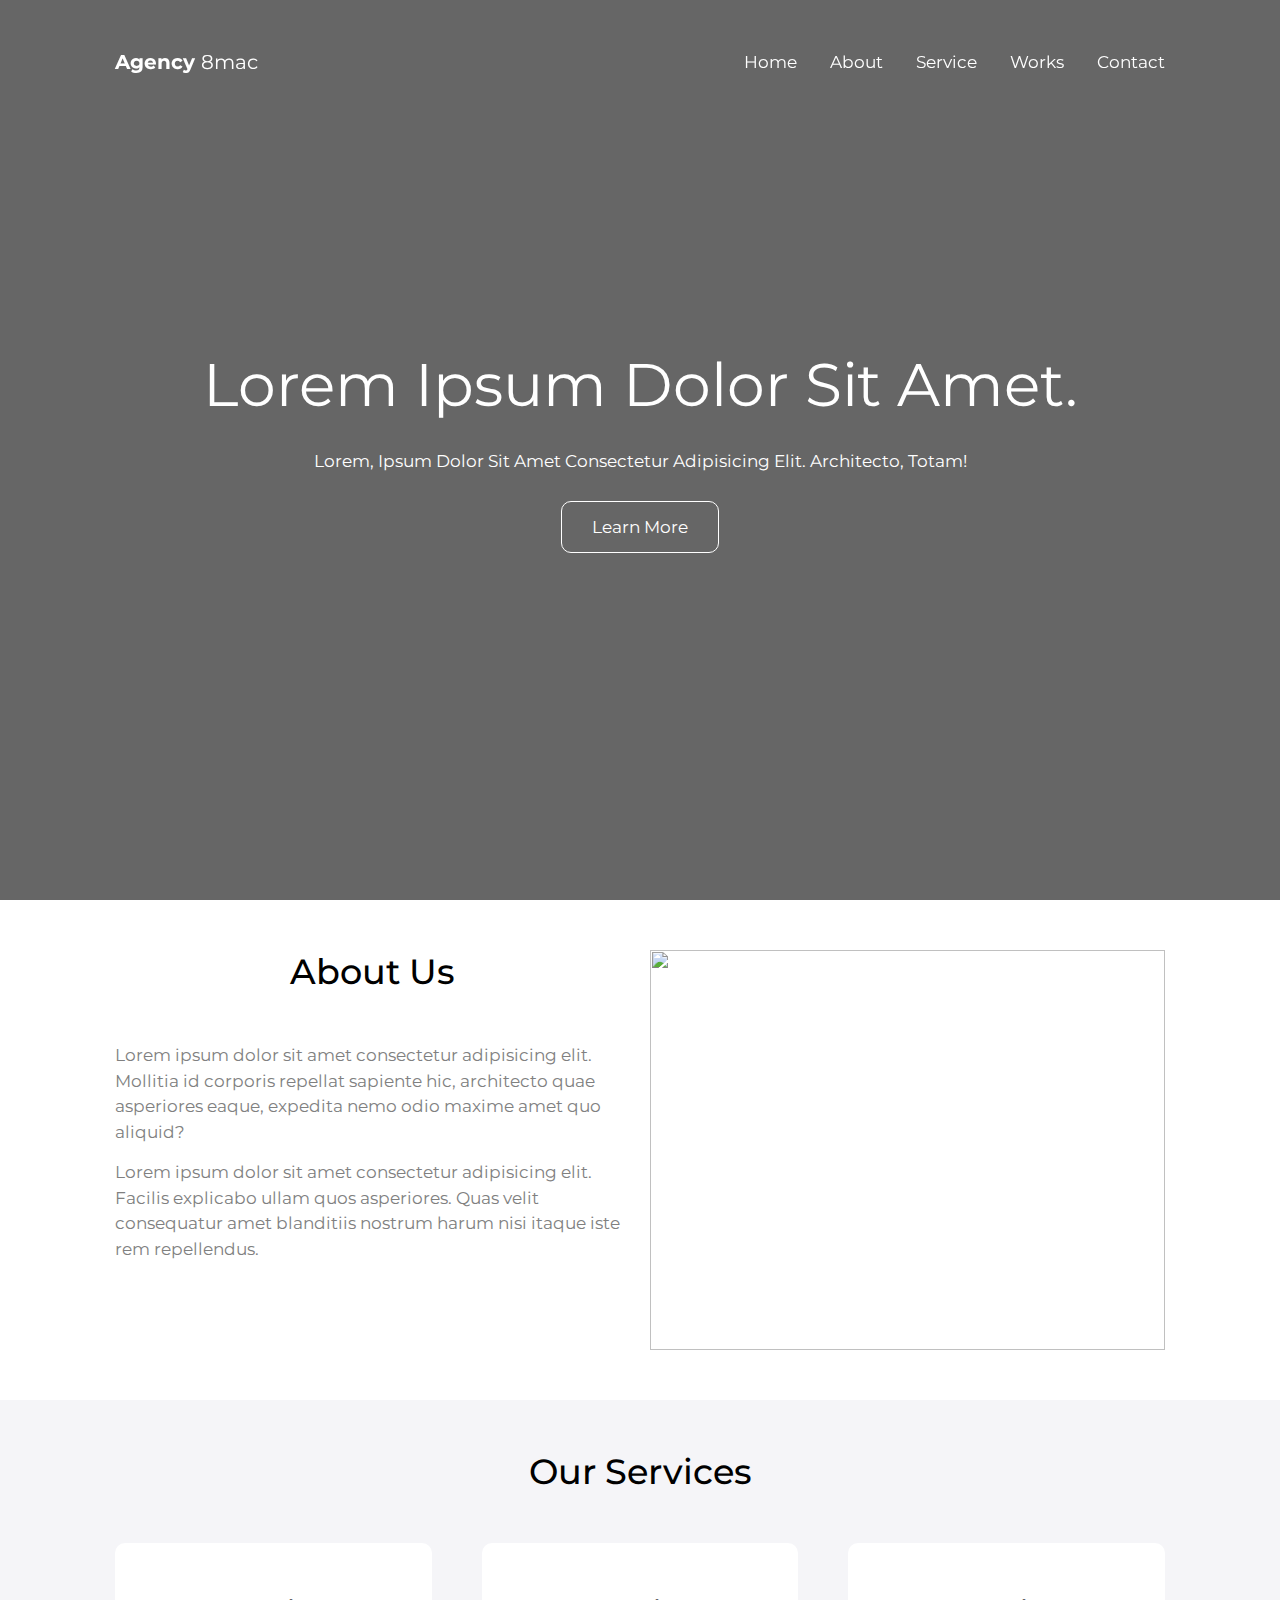
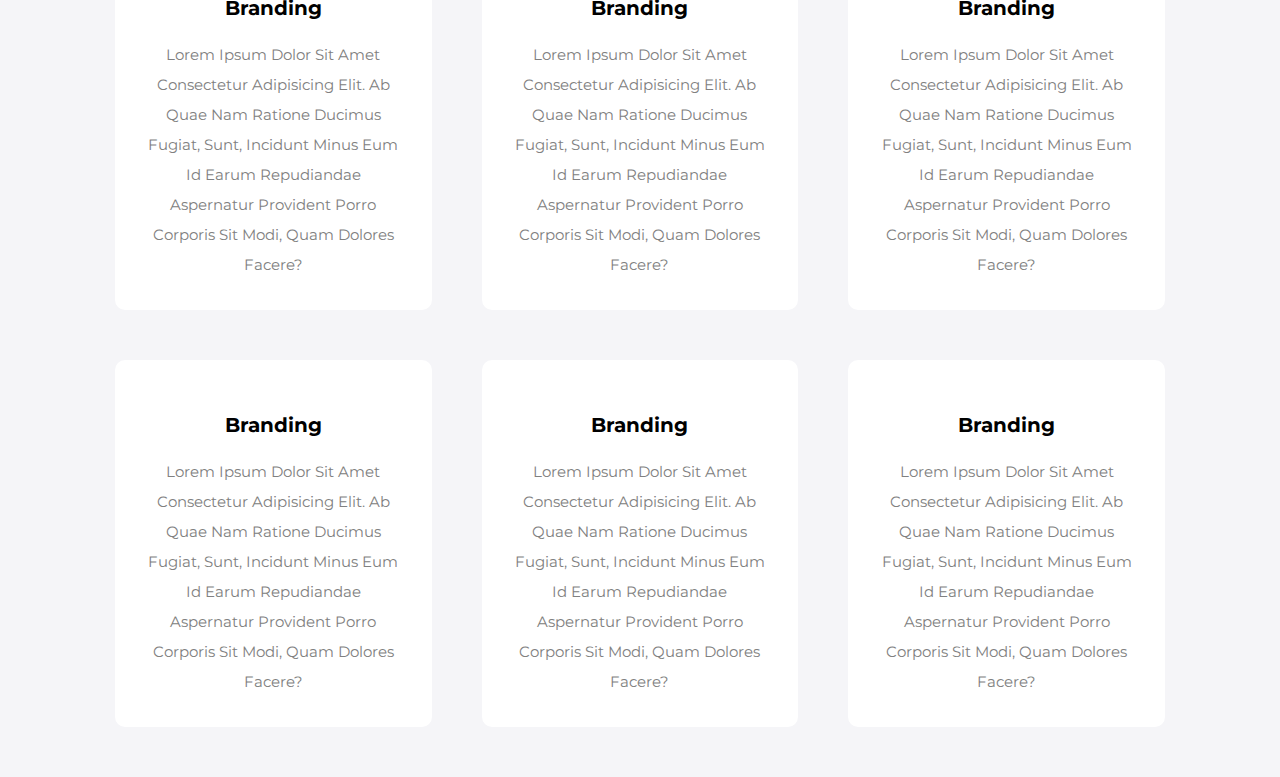
==== web01/index.html @ 3e70e673 "se realizo el 50%" ====
<!DOCTYPE html>
<html lang="en">
<head>
  <meta charset="UTF-8">
  <meta http-equiv="X-UA-Compatible" content="IE=edge">
  <meta name="viewport" content="width=device-width, initial-scale=1.0">
  <link rel="stylesheet" href="https://pro.fontawesome.com/releases/v5.10.0/css/all.css"integrity="sha384-AYmEC3Yw5cVb3ZcuHtOA93w35dYTsvhLPVnYs9eStHfGJvOvKxVfELGroGkvsg+p" crossorigin="anonymous" />
  <link rel="stylesheet" href="style.css">
  <title>Document</title>
</head>
<body>
  <header class="header">
    <a href="#" class="logo">agency <span>8mac</span></a>
    <a href="#" class="menu fas fa-bars"></a>
    <nav class="navbar">
      <a href="#">Home</a>
      <a href="#">About</a>
      <a href="#">Service</a>
      <a href="#">Works</a>
      <a href="#">Contact</a>
    </nav>
  </header>

  <section class="home" id="home">
    <h1>Lorem ipsum dolor sit amet.</h1>
    <p>Lorem, ipsum dolor sit amet consectetur adipisicing elit. Architecto, totam!</p>
    <a href="#" class="btn">Learn More</a>
  </section>

  <section class="about" id="about">
    <div class="box-container">
      <div class="box">
        <h1 class="heading">About us</h1>
        <p>Lorem ipsum dolor sit amet consectetur adipisicing elit. Mollitia id corporis repellat sapiente hic, architecto quae asperiores eaque, expedita nemo odio maxime amet quo aliquid?</p>
        <p>Lorem ipsum dolor sit amet consectetur adipisicing elit. Facilis explicabo ullam quos asperiores. Quas velit consequatur amet blanditiis nostrum harum nisi itaque iste rem repellendus.</p>
      </div>
      <div class="box">
        <div class="image">
          <img src="./images/about.jpeg" alt="" srcset="">
        </div>
      </div>
    </div>
  </section>

  <section class="services" id="services">
    <h1 class="heading">our services</h1>
    <div class="box-container">
      <div class="box">
        <img src="./images/icon-1.svg" alt="" srcset="">
        <h3>Branding</h3>
        <p>Lorem ipsum dolor sit amet consectetur adipisicing elit. Ab quae nam ratione ducimus fugiat, sunt, incidunt minus eum id earum repudiandae aspernatur provident porro corporis sit modi, quam dolores facere?</p>
      </div>
      <div class="box">
        <img src="./images/icon-2.svg" alt="" srcset="">
        <h3>Branding</h3>
        <p>Lorem ipsum dolor sit amet consectetur adipisicing elit. Ab quae nam ratione ducimus fugiat, sunt, incidunt minus
          eum id earum repudiandae aspernatur provident porro corporis sit modi, quam dolores facere?</p>
      </div>
      <div class="box">
        <img src="./images/icon-3.svg" alt="" srcset="">
        <h3>Branding</h3>
        <p>Lorem ipsum dolor sit amet consectetur adipisicing elit. Ab quae nam ratione ducimus fugiat, sunt, incidunt minus
          eum id earum repudiandae aspernatur provident porro corporis sit modi, quam dolores facere?</p>
      </div>
      <div class="box">
        <img src="./images/icon-4.svg" alt="" srcset="">
        <h3>Branding</h3>
        <p>Lorem ipsum dolor sit amet consectetur adipisicing elit. Ab quae nam ratione ducimus fugiat, sunt, incidunt minus
          eum id earum repudiandae aspernatur provident porro corporis sit modi, quam dolores facere?</p>
      </div>
      <div class="box">
        <img src="./images/icon-5.svg" alt="" srcset="">
        <h3>Branding</h3>
        <p>Lorem ipsum dolor sit amet consectetur adipisicing elit. Ab quae nam ratione ducimus fugiat, sunt, incidunt minus
          eum id earum repudiandae aspernatur provident porro corporis sit modi, quam dolores facere?</p>
      </div>
      <div class="box">
        <img src="./images/icon-6.svg" alt="" srcset="">
        <h3>Branding</h3>
        <p>Lorem ipsum dolor sit amet consectetur adipisicing elit. Ab quae nam ratione ducimus fugiat, sunt, incidunt minus
          eum id earum repudiandae aspernatur provident porro corporis sit modi, quam dolores facere?</p>
      </div>
      </div>
    </div>
  </section>
  <script src="https://cdnjs.cloudflare.com/ajax/libs/ionicons/6.0.1/esm/ionicons.min.js"
    integrity="sha512-EmbXlzmS4lTfNxBz7xWacOcWYBw42KAzHTbtuVQvCPrR+fTeHHMB2dnxKqxhwqSqrK8foPW/LZOnHof4DCDHMw=="
    crossorigin="anonymous" referrerpolicy="no-referrer"></script>
  <script src="https://cdnjs.cloudflare.com/ajax/libs/ionic/1.3.2/js/ionic.min.js" referrerpolicy="no-referrer"></script>
  <script src="main.js"></script>
</body>
</html>
---- web01/style.css ----
@import url('https://fonts.googleapis.com/css2?family=Montserrat:wght@100;200;300;500;400;600;800;700;900&display=swap');

*{
  font-family:'Montserrat', sans-serif;
  margin: 0;
  padding: 0;
  box-sizing: border-box;
  outline: none;
  border:none;
  text-decoration: none;
  text-transform: capitalize;
  transition: 0.2s linear;
}

:root{
  --black:#16161d;
  --white:#fff;
  --light-color:#808080;
  --light-bg:#f5f5f8;
  --google-color:#4285f4;
  --twitter-color:#1da1f2;
  --youtube-color:#ff0000;
  --linkedin-color:#0e76a8;
}

html{
  font-size: 62.5%;
  overflow-x: hidden;
  scroll-behavior: smooth;
  scroll-padding-top: 6rem;
}
section{
  padding:5rem 9%;
}

/*Home*/
.home{
  height: 100vh;
  background: linear-gradient(rgba(0,0,0,0.6), rgba(0,0,0,0.6)), url('./images/hero.jpg') no-repeat;
  background-size: cover;
  background-position: center;
  background-attachment: fixed;

  display:flex;
  align-items: center;
  justify-content: center;
  flex-flow: column;
  text-align: center;

}

.btn{
  color: var(--white);
  font-size:1.7rem;
  font-weight: 400;
  border: 0.1rem solid var(--white);
  border-radius: 1rem;
  padding: 1.5rem 3rem;
}

.btn:hover{
  background:var(--black);
}

.heading{
  font-size: 3.5em;
  font-weight: 500;
  margin-bottom: 5rem;
  text-align: center;
}
.home h1{
  font-size: 6rem;
  color:var(--white);
  font-weight:400;
  margin-bottom: 3rem;
}

.home p{
  font-size: 1.7rem;
  font-weight: 400;
  margin-bottom: 3rem;
  color:var(--white);
}

/*Header*/
.header{
  position: fixed;
  top:0;
  left: 0;
  right: 0;
  padding: 5rem 9%;
  display: flex;
  align-items: center;
  z-index: 100;
}

/*Para poder activar header*/
.header.active .logo,
.header.active .navbar a,
.header.active .menu{
  color: var(--black);
}
.header.active{
  background:var(--white);
  padding: 3rem 9%;
  box-shadow: 0 0.5rem 1rem rgba(0,0,0,0.1);
}

.header .logo{
  margin-right: auto;/*este codifo hacer que se separe el logo de menu*/
  font-size: 2rem;
  color: var(--white);
  font-weight: 700;
}

.header .logo span{
  font-weight: normal;
}

.header .navbar a{
  font-size: 1.7rem;
  color: var(--white);
  margin-left: 3rem;
}

.header .menu{
  font-size: 2rem;
  color: var(--white);
  display: none; 
}

/*About*/
.about .box-container .box .image{
  height: 40rem;
}

.about .box-container .box .image img {
  width: 100%;
  height: 100%;
  object-fit: cover;
}

.about .box-container{
  display: grid;
  grid-template-columns:repeat(auto-fit, minmax(25rem,1fr));
  gap: 2rem;
}

.about .box-container .box p {
  font-size: 1.7rem;
  line-height:1.5;
  margin-bottom: 1.5rem;
  color: var(--light-color);
  text-transform: none;
}

/*Sercives*/
.services{
  background: var(--light-bg);
}

.services .box-container{
  display: grid;
  grid-template-columns:repeat(auto-fit, minmax(30rem,1fr));
  gap: 5rem;
}

.services .box-container .box{
  background: var(--white);
  text-align: center;
  border-radius: 1rem;
  padding: 3rem;
}

.services .box-container .box img {
  margin-bottom: 2rem;
}

.services .box-container .box h3 {
  margin-bottom: 2rem;
  font-size: 2rem;
}

.services .box-container .box p {
  font-size: 1.5rem;
  line-height: 2;
  color: var(--light-color);
}

.services .box-container .box:hover {
  background: var(--black);
}

.services .box-container .box:hover h3,
.services .box-container .box:hover p {
 color: var(--white);
}


.services .box-container .box:hover img {
  filter:invert(100%)
}
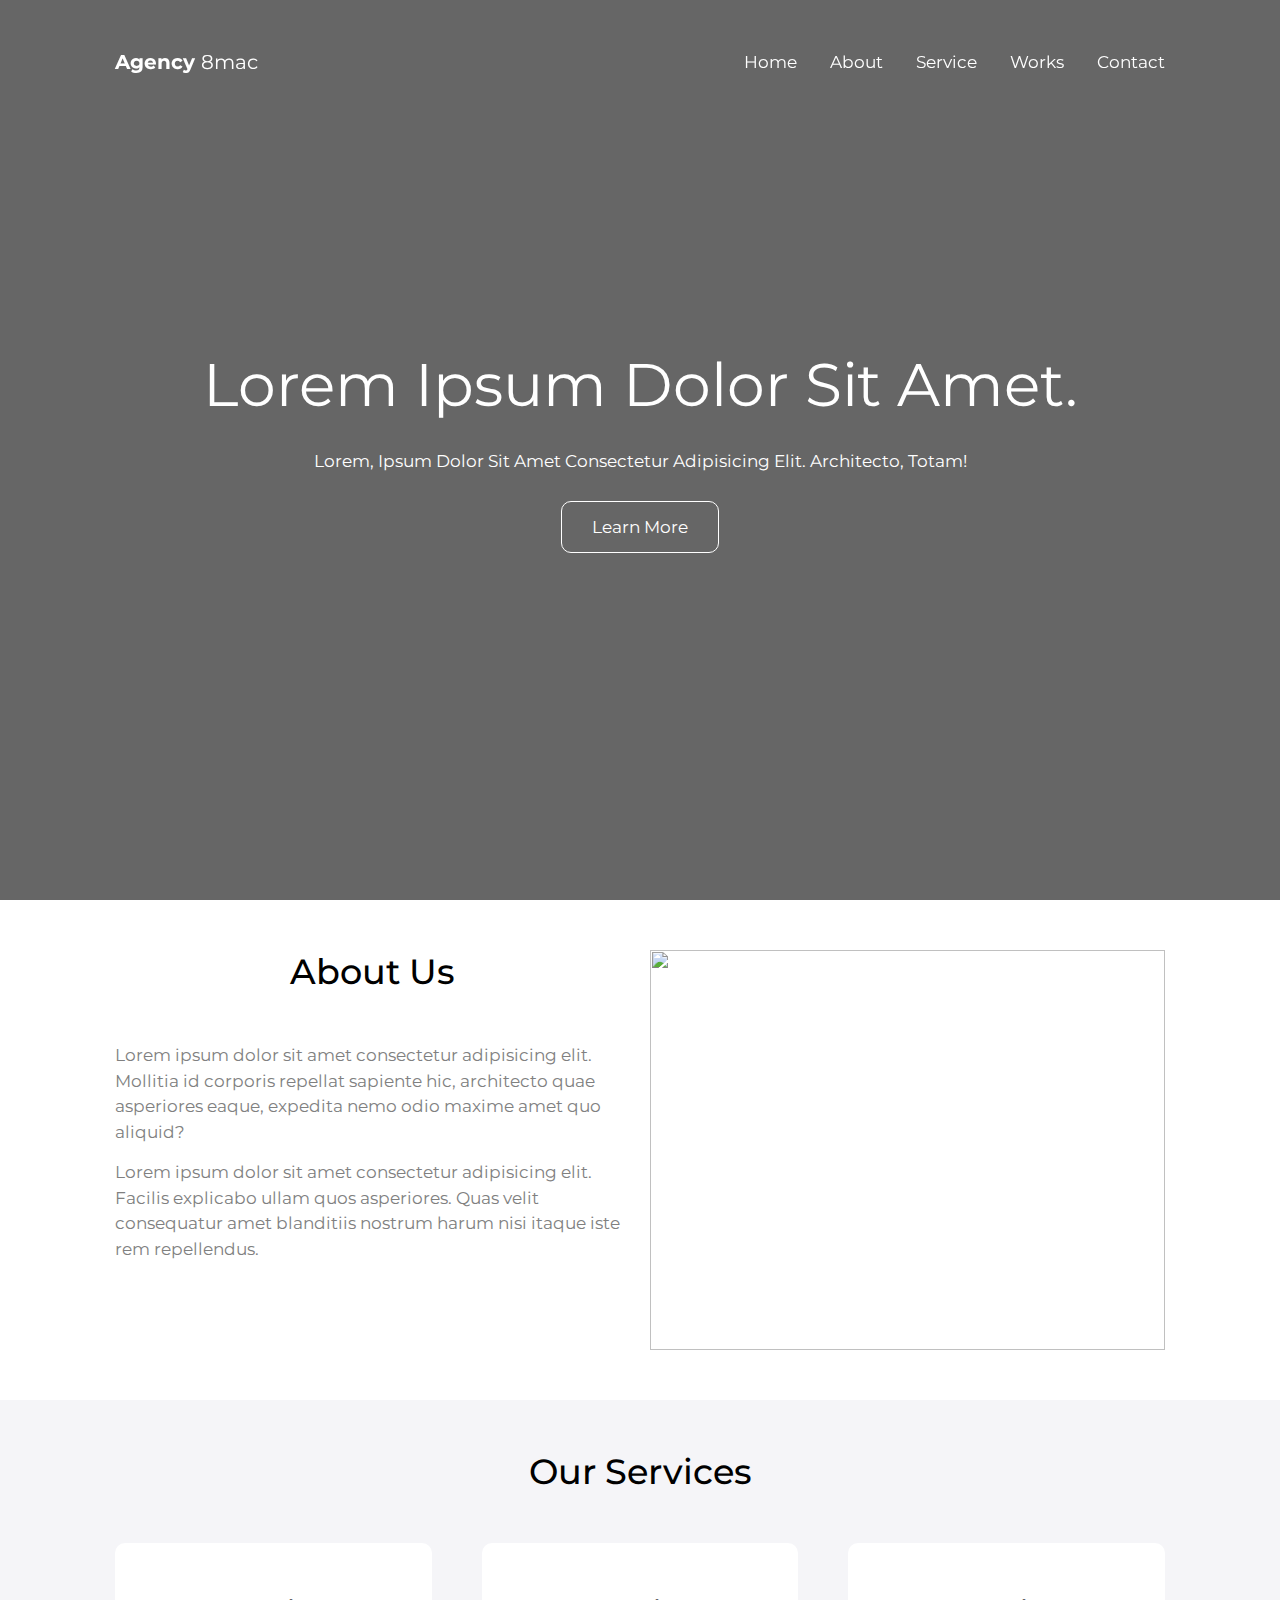
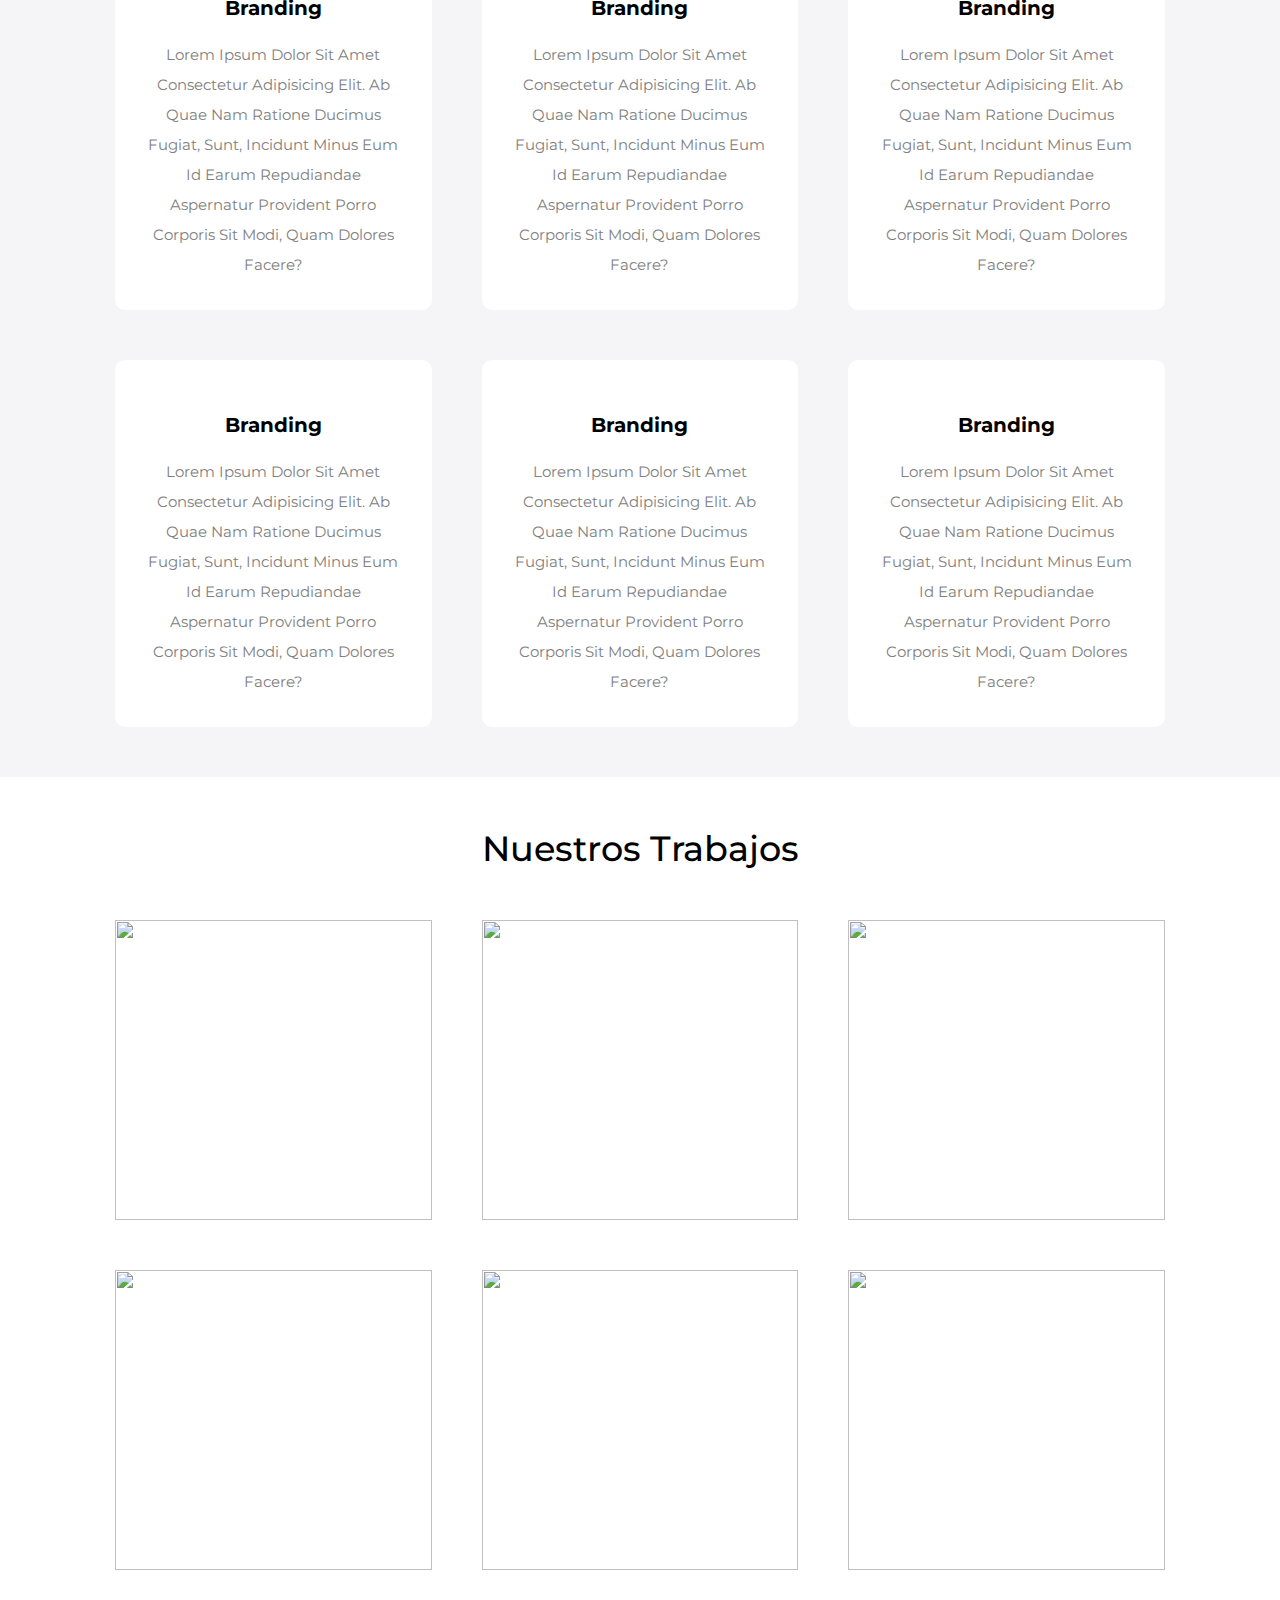
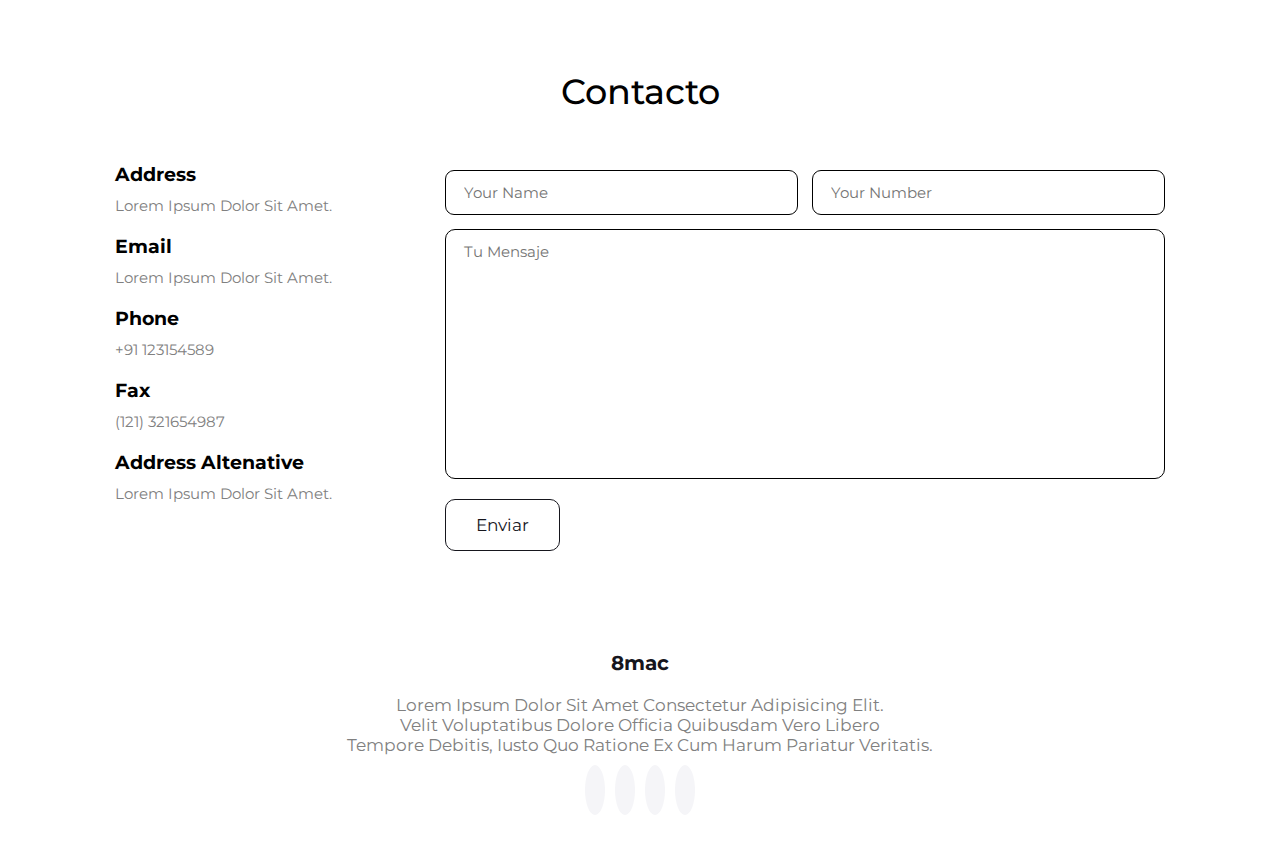
==== commit 0b3b73d7: "Se comÂpleto la creacion de layout page" ====
--- a/web01/index.html
+++ b/web01/index.html
@@ -11,13 +11,13 @@
 <body>
   <header class="header">
     <a href="#" class="logo">agency <span>8mac</span></a>
-    <a href="#" class="menu fas fa-bars"></a>
+    <a class="menu fas fa-bars"></a>
     <nav class="navbar">
       <a href="#">Home</a>
-      <a href="#">About</a>
-      <a href="#">Service</a>
-      <a href="#">Works</a>
-      <a href="#">Contact</a>
+      <a href="#about">About</a>
+      <a href="#services">Service</a>
+      <a href="#works">Works</a>
+      <a href="#contact">Contact</a>
     </nav>
   </header>
 
@@ -83,10 +83,105 @@
       </div>
     </div>
   </section>
-  <script src="https://cdnjs.cloudflare.com/ajax/libs/ionicons/6.0.1/esm/ionicons.min.js"
-    integrity="sha512-EmbXlzmS4lTfNxBz7xWacOcWYBw42KAzHTbtuVQvCPrR+fTeHHMB2dnxKqxhwqSqrK8foPW/LZOnHof4DCDHMw=="
-    crossorigin="anonymous" referrerpolicy="no-referrer"></script>
-  <script src="https://cdnjs.cloudflare.com/ajax/libs/ionic/1.3.2/js/ionic.min.js" referrerpolicy="no-referrer"></script>
+
+  <section class="works" id="works">
+    <h1 class="heading">Nuestros Trabajos</h1>
+    <div class="box-container">
+      <div class="box">
+        <div class="image">
+          <img src="./images/portfolio-1.jpg" alt="" srcset="">
+          <div class="content">
+            <h3>Project 01</h3>
+          </div>
+        </div>
+      </div>
+      <div class="box">
+        <div class="image">
+          <img src="./images/portfolio-2.jpg" alt="" srcset="">
+          <div class="content">
+            <h3>Project 02</h3>
+          </div>
+        </div>
+      </div>
+      <div class="box">
+        <div class="image">
+          <img src="./images/portfolio-3.jpg" alt="" srcset="">
+          <div class="content">
+            <h3>Project 03</h3>
+          </div>
+        </div>
+      </div>
+      <div class="box">
+        <div class="image">
+          <img src="./images/portfolio-4.jpg" alt="" srcset="">
+          <div class="content">
+            <h3>Project 04</h3>
+          </div>
+        </div>
+      </div>
+      <div class="box">
+        <div class="image">
+          <img src="./images/portfolio-5.jpg" alt="" srcset="">
+          <div class="content">
+            <h3>Project 05</h3>
+          </div>
+        </div>
+      </div>
+      <div class="box">
+        <div class="image">
+          <img src="./images/portfolio-6.jpg" alt="" srcset="">
+          <div class="content">
+            <h3>Project 06</h3>
+          </div>
+        </div>
+      </div>
+    </div>
+  </section>
+
+  <section class="contact" id="contact">
+    <h1 class="heading">Contacto</h1>
+    <div class="box-container">
+      <div class="box">
+        <h3>Address</h3>
+        <p>Lorem ipsum dolor sit amet.</p>
+        <h3>email</h3>
+        <p>Lorem ipsum dolor sit amet.</p>
+        <h3>Phone</h3>
+        <p>+91 123154589</p>
+        <h3>fax</h3>
+        <p>(121) 321654987</p>
+        <h3>Address altenative</h3>
+        <p>Lorem ipsum dolor sit amet.</p>
+      </div>
+
+      <form action="">
+        <div class="inputBox">
+          <input type="text" name="" placeholder="your name" id="">
+          <input type="text" name="" placeholder="your number" id="">
+        </div>
+        <textarea name="" id="" cols="30" rows="10" placeholder="tu mensaje"></textarea>
+        <input type="submit" value="Enviar" class="btn">
+      </form>
+    </div>
+  </section>
+
+  <section class="footer">
+    <a href="#" class="logo">8mac</a>
+    <p>
+      Lorem ipsum dolor sit amet consectetur adipisicing elit. <br>
+      Velit voluptatibus dolore officia quibusdam vero libero <br>
+      tempore debitis, iusto quo ratione ex cum harum pariatur veritatis.
+    </p>
+    <div class="socials">
+      <ion-icon name="logo-google"></ion-icon>
+      <ion-icon name="logo-twitter"></ion-icon>
+      <ion-icon name="logo-youtube"></ion-icon>
+      <ion-icon name="logo-linkedin"></ion-icon>
+
+    </div>
+  </section>
+  <script type="module" src="https://cdn.jsdelivr.net/npm/@ionic/core/dist/ionic/ionic.esm.js"></script>
+  <script nomodule src="https://cdn.jsdelivr.net/npm/@ionic/core/dist/ionic/ionic.js"></script>
   <script src="main.js"></script>
 </body>
 </html>--- a/web01/style.css
+++ b/web01/style.css
@@ -1,7 +1,7 @@
-@import url('https://fonts.googleapis.com/css2?family=Montserrat:wght@100;200;300;500;400;600;800;700;900&display=swap');
+@import url('https://fonts.googleapis.com/css2?family=Montserrat:wght@200;300;400;500;600;700;800;900&display=swap');
 
 *{
-  font-family:'Montserrat', sans-serif;
+  font-family: 'Montserrat',sans-serif;
   margin: 0;
   padding: 0;
   box-sizing: border-box;
@@ -199,4 +199,232 @@
 
 .services .box-container .box:hover img {
   filter:invert(100%)
+}
+
+/*Trabajos*/
+.works .box-container .box .image{
+  height: 30rem;
+  overflow: hidden;
+  position:relative;
+}
+
+.works .box-container .box .image img{
+  width:100%;
+  height: 100%;
+  object-fit: cover;
+}
+
+.works .box-container {/*creando grid */
+  display: grid;
+  grid-template-columns: repeat(auto-fit, minmax(30rem, 1fr));
+  gap: 5rem;
+}
+
+.works .box-container .box .image .content{
+  position: absolute;
+  left: 0;
+  right: 0;
+  bottom: 0;
+  text-align: center;
+  background: var(--black);
+  color: var(--white);
+  padding: 2rem;
+  z-index: 90;
+  transform: translateY(100%);
+}
+
+.works .box-container .box:hover .image .content{
+  transform: translateY(0);
+}
+
+/*contacto*/
+.contact .box-container{
+  display: flex;
+  flex-wrap: wrap;
+  gap: 3rem;
+}
+
+.contact .box-container .box{
+  width: 30rem;
+}
+
+.contact .box-container .box h3{
+  font-size: 1.9rem;
+  margin-bottom: 1rem;
+}
+
+.contact .box-container .box p {
+  font-size: 1.5rem;
+  color: var(--light-color);
+  margin-bottom: 2rem;
+}
+
+.contact .box-container form {
+  flex: 1 1 42rem;
+}
+
+.contact .box-container form .inputBox {
+  display: flex;
+  flex-wrap: wrap;
+  justify-content: space-between;
+}
+
+.contact .box-container form .inputBox input{
+  width: 49%;
+}
+
+.contact .box-container form .inputBox input,
+.contact .box-container form textarea {
+border: 0.1rem solid black;
+ border-radius: 0.9rem;
+ padding: 1.2rem 1.8rem;
+ font-size: 1.5rem;
+ color:red;
+ margin: 0.7rem 0;
+}
+
+.contact .box-container form textarea {
+  width:100%;
+  border-radius: 1rem;
+  resize: none;
+  height: 25rem;
+}
+
+.contact .box-container form .btn {
+  color: var(--black);
+  background: var(--white);
+  border: 0.1rem solid var(--black);
+  margin-top: 1rem;
+}
+
+.contact .box-container form .btn:hover {
+  color: var(--white);
+  background: var(--black);
+}
+
+/*footer*/
+.footer{
+  text-align: center;
+}
+
+.footer .logo{
+  font-size: 2rem;
+  color: var(--black);
+  font-weight: 700;
+}
+
+.footer .logo span{
+  font-weight: normal;
+}
+
+.footer p{
+  margin-top: 2rem;
+  margin-bottom: 2rem;
+  font-size: 1.7rem;
+  color: gray;
+}
+
+.footer .socials ion-icon{
+  font-size: 2.5rem;
+  color: var(--black);
+  background: var(--light-bg);
+  border-radius: 50%;
+  padding: 1rem;
+  margin: 0.5rem;
+  cursor: pointer;
+}
+
+.footer .socials ion-icon:nth-child(1){
+  color: var(--google-color);
+}
+
+.footer .socials ion-icon:nth-child(1):hover {
+  background: var(--google-color);
+  color: var(--white);
+}
+
+.footer .socials ion-icon:nth-child(2) {
+  color: var(--twitter-color);
+}
+
+.footer .socials ion-icon:nth-child(2):hover {
+  background: var(--twitter-color);
+  color: var(--white);
+}
+
+.footer .socials ion-icon:nth-child(3) {
+  color: var(--youtube-color);
+}
+
+.footer .socials ion-icon:nth-child(3):hover {
+  background: var(--youtube-color);
+  color: var(--white);
+}
+
+.footer .socials ion-icon:nth-child(4) {
+  color: var(--linkedin-color);
+}
+
+.footer .socials ion-icon:nth-child(4):hover {
+  background: var(--linkedin-color);
+  color: var(--white);
+}
+
+@media (max-width:1200px){
+  .header{
+    padding: 2rem;
+  }
+
+  .header.active{
+    padding: 2rem;
+  }
+
+  section{
+    padding:3rem 2rem;
+  }
+
+  .home h1{
+    font-size: 5rem;
+  }
+}
+
+@media (max-width:991px){
+  html{
+    font-size:60%;
+  }
+}
+
+@media (max-width:768px) {/*Dimenciion de responsive para que pueda aparecer icon hamburger*/
+  .header .menu{
+    display: block;
+  }
+
+  .header .navbar{
+    position: fixed;
+    top: 6.4rem;
+    left: 0;
+    right: 0;
+    background: var(--white);
+    display: flex;
+    flex-flow:  column;
+    text-align:  center;
+    transform: translateX(100%);/*para que la lista de menu desaparesca*/
+    }
+
+    header .navbar.show{
+      transform: translateX(0);
+    }
+
+    .header .navbar a{
+      color: var(--black);
+      margin: 0;
+      font-size: 2rem;
+      margin: 2rem 0;
+    }
+}
+
+@media (max-width:450px) {
+  html {
+    font-size: 55%;
+  }
 }